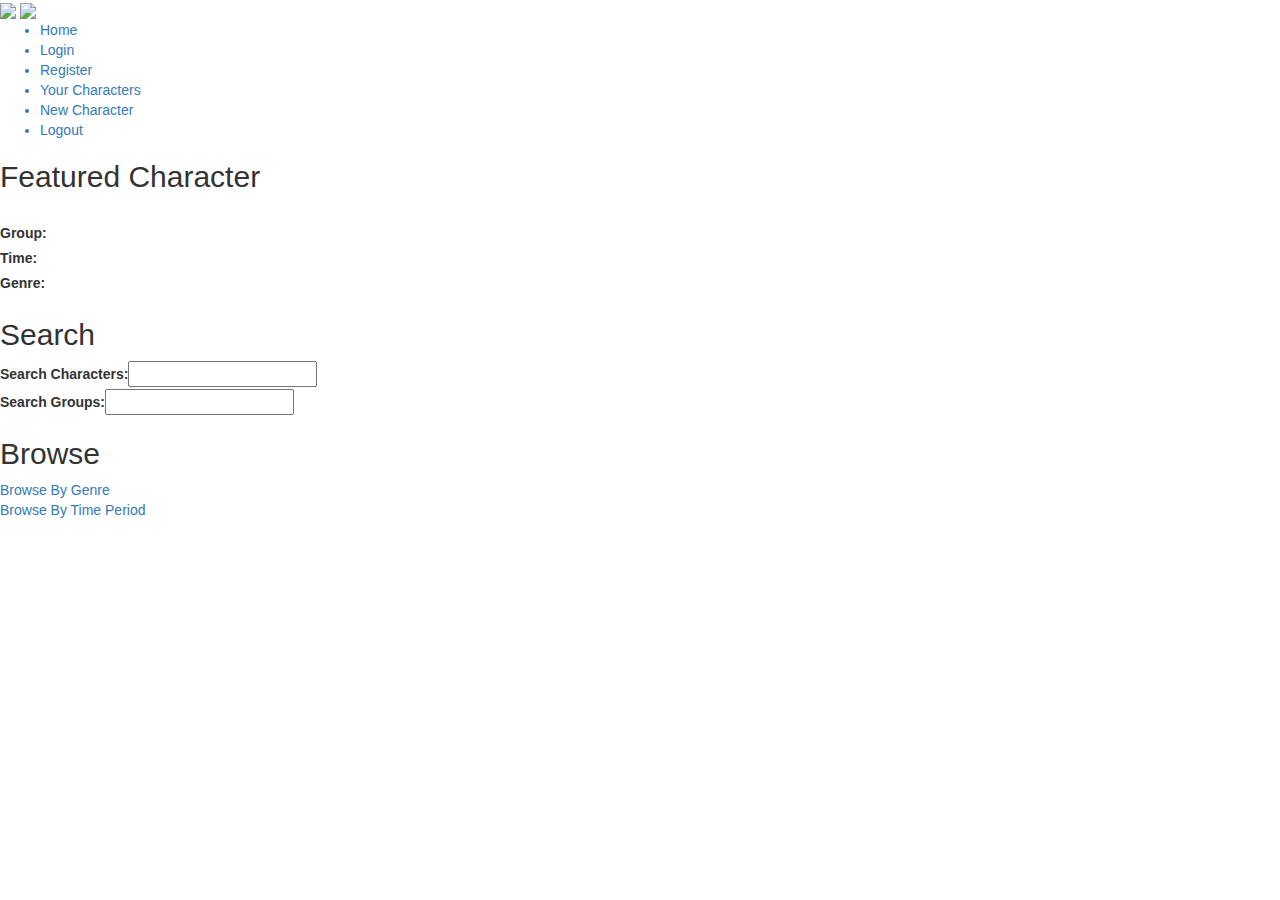
==== src/main/resources/templates/index.html @ 083b2ce9 "Switcheroo for the main page" ====
<!DOCTYPE html>
<html>
<head>
	<title>CharDB - Home</title>
    <link rel='stylesheet prefetch' href='https://netdna.bootstrapcdn.com/bootstrap/3.0.3/css/bootstrap.min.css'/>
    <link rel='stylesheet prefetch' href='https://netdna.bootstrapcdn.com/font-awesome/4.0.3/css/font-awesome.min.css'/>
    <link rel='stylesheet prefetch' href='/css/main.css'/>
    <link href='https://fonts.googleapis.com/css?family=Covered+By+Your+Grace' rel='stylesheet' type='text/css'/>
    <link href='https://fonts.googleapis.com/css?family=Metamorphous' rel='stylesheet' type='text/css'/>
    <script src="https://ajax.googleapis.com/ajax/libs/angularjs/1.3.11/angular.min.js"></script>
    <script src='https://cdnjs.cloudflare.com/ajax/libs/textAngular/1.2.2/textAngular-sanitize.min.js'></script>
    <script src='https://cdnjs.cloudflare.com/ajax/libs/textAngular/1.2.2/textAngular.min.js'></script>
    <script src='https://code.jquery.com/jquery-1.11.2.min.js'></script>
    <script src='https://code.jquery.com/ui/1.11.2/jquery-ui.min.js'></script>
    <link href="https://code.jquery.com/ui/1.11.1/themes/smoothness/jquery-ui.css" rel="stylesheet" type="text/css"/>
    <script type="text/javascript" src="/js/ng-imgur.min.js"></script>

	<script src="/js/main.js"></script>
</head>

<body>
	<div class="page">
        <img id="leftTape" src="/images/tape-left.png"/>
        <img id="rightTape" src="/images/tape-right.png"/>
		<header>
			<ul>
				<a href="/"><li>Home</li></a>
				<a href="/login" th:unless="${loggedIn}"><li>Login</li></a>
				<a href="/register" th:unless="${loggedIn}"><li>Register</li></a>
				<a href="/user" th:if="${loggedIn}"><li>Your Characters</li></a>
				<a href="/new" th:if="${loggedIn}"><li>New Character</li></a>
				<a href="/logout" th:if="${loggedIn}"><li>Logout</li></a>
			</ul>
		</header>
		<div id="featuredCharacter">
			<h2>Featured Character</h2>
			<section id="characterSection">
				<div class="subsection" id="basicInfo">
					<div id="name">
						<span th:text="${character.name}"></span>
					</div>
					<img th:attr="src=${character.url}" />
					<div class="infoline">
						<label>Group:</label> <span th:text="${character.group}"></span>
					</div>
					<div class="infoline">
						<label>Time:</label> <span th:text="${character.timePeriod}"></span>
					</div>
					<div class="infoline">
						<label>Genre:</label> <span th:text="${character.genre}"></span>
					</div>
				</div>

				<div class="subsection" id="details">
					<div class="container app">
						<div id="description" th:utext="${character.description}"></div>
					</div>
				</div>
			</section>
		</div>
		<div class="homEdiv">
			<div class="browseSub">
				<h2>Search</h2>
				<div class="infoline"><label>Search Characters: </label><span><input id="nameSearch" /></span></div>
				<div class="infoline"><label>Search Groups: </label><span><input id="groupSearch" /></span></div>
			</div>
			<div class="browseSub">
				<h2>Browse</h2>
				<div class="infoline"><span><a href="/browse/genre">Browse By Genre</a></span></div>
				<div class="infoline"><span><a href="/browse/time">Browse By Time Period</a></span></div>
			</div>
		</div>
	</div>

	<script type="text/javascript">
	$(function() {
		$("#nameSearch").autocomplete({
			minLength: 1,
		    delay: 500,
		    //define callback to format results
		    source: function (request, response) {
		    	$.getJSON("/search/character/name/" + request.term, function(result) {
		    		response($.map(result, function(item) {
		        		return {
		        			label: item.name,
							value: item.name,
							tag_url: "/" + item.id
						}
					}));
				});	
			},
		 
			select : function(event, ui) {
		    	if (ui.item) {
		        	event.preventDefault();
		           	window.location.href = ui.item.tag_url;
				}
			}
		});
	});
	</script>
</body>
</html>
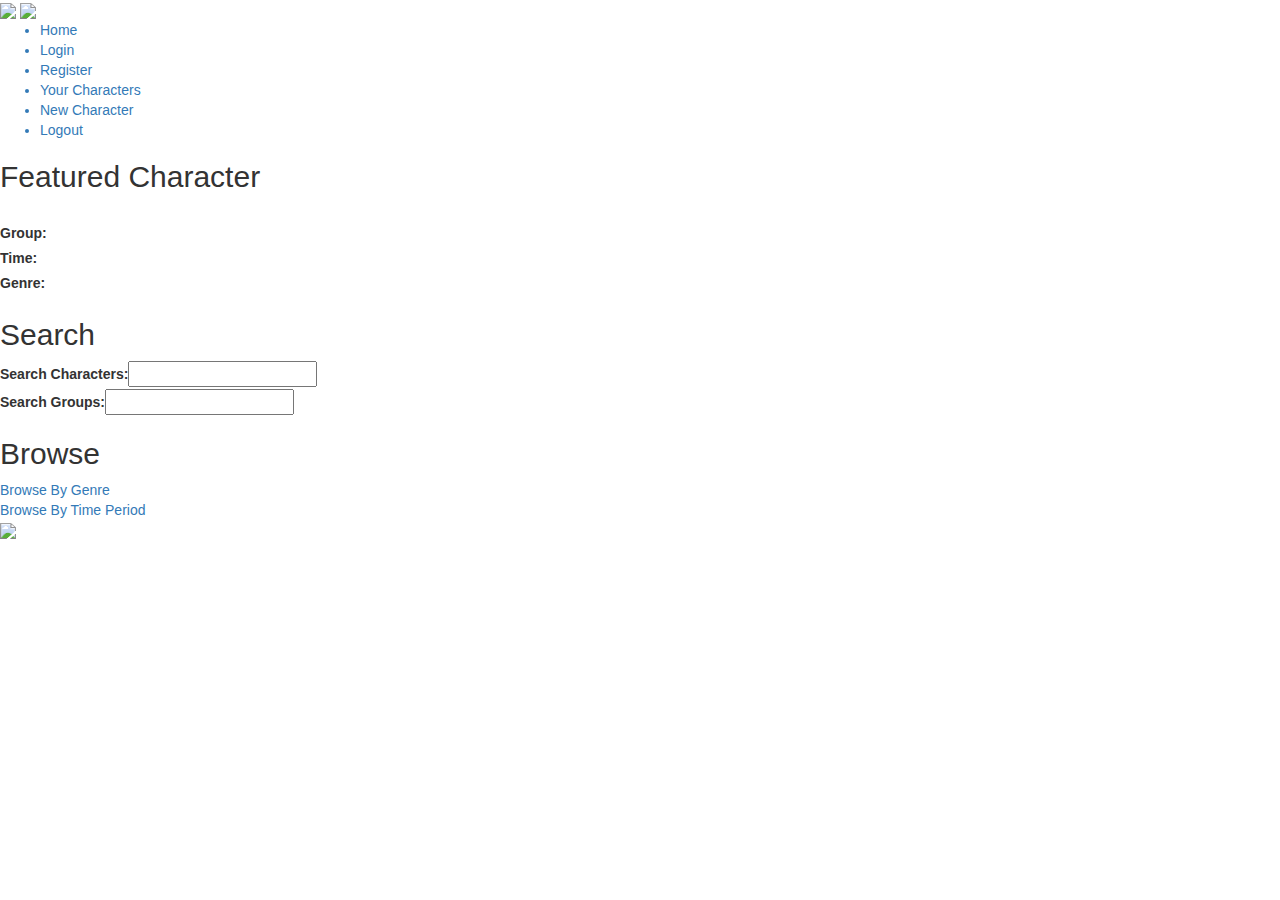
==== commit 20c87b15: "Adding penspatter" ====
--- a/src/main/resources/templates/index.html
+++ b/src/main/resources/templates/index.html
@@ -1,7 +1,7 @@
 <!DOCTYPE html>
 <html>
 <head>
-	<title>CharDB - Home</title>
+	<title>Character Center - Home</title>
     <link rel='stylesheet prefetch' href='https://netdna.bootstrapcdn.com/bootstrap/3.0.3/css/bootstrap.min.css'/>
     <link rel='stylesheet prefetch' href='https://netdna.bootstrapcdn.com/font-awesome/4.0.3/css/font-awesome.min.css'/>
     <link rel='stylesheet prefetch' href='/css/main.css'/>
@@ -16,6 +16,7 @@
     <script type="text/javascript" src="/js/ng-imgur.min.js"></script>
 
 	<script src="/js/main.js"></script>
+    <link rel="shortcut icon" href="/images/favicon.png"/>
 </head>
 
 <body>
@@ -58,7 +59,7 @@
 				</div>
 			</section>
 		</div>
-		<div class="homEdiv">
+		<div class="homediv">
 			<div class="browseSub">
 				<h2>Search</h2>
 				<div class="infoline"><label>Search Characters: </label><span><input id="nameSearch" /></span></div>
@@ -70,6 +71,7 @@
 				<div class="infoline"><span><a href="/browse/time">Browse By Time Period</a></span></div>
 			</div>
 		</div>
+		<img id="pen" src="/images/penspatter.png"/>
 	</div>
 
 	<script type="text/javascript">
@@ -84,7 +86,7 @@
 		        		return {
 		        			label: item.name,
 							value: item.name,
-							tag_url: "/" + item.id
+							tag_url: "/char/" + item.id
 						}
 					}));
 				});	
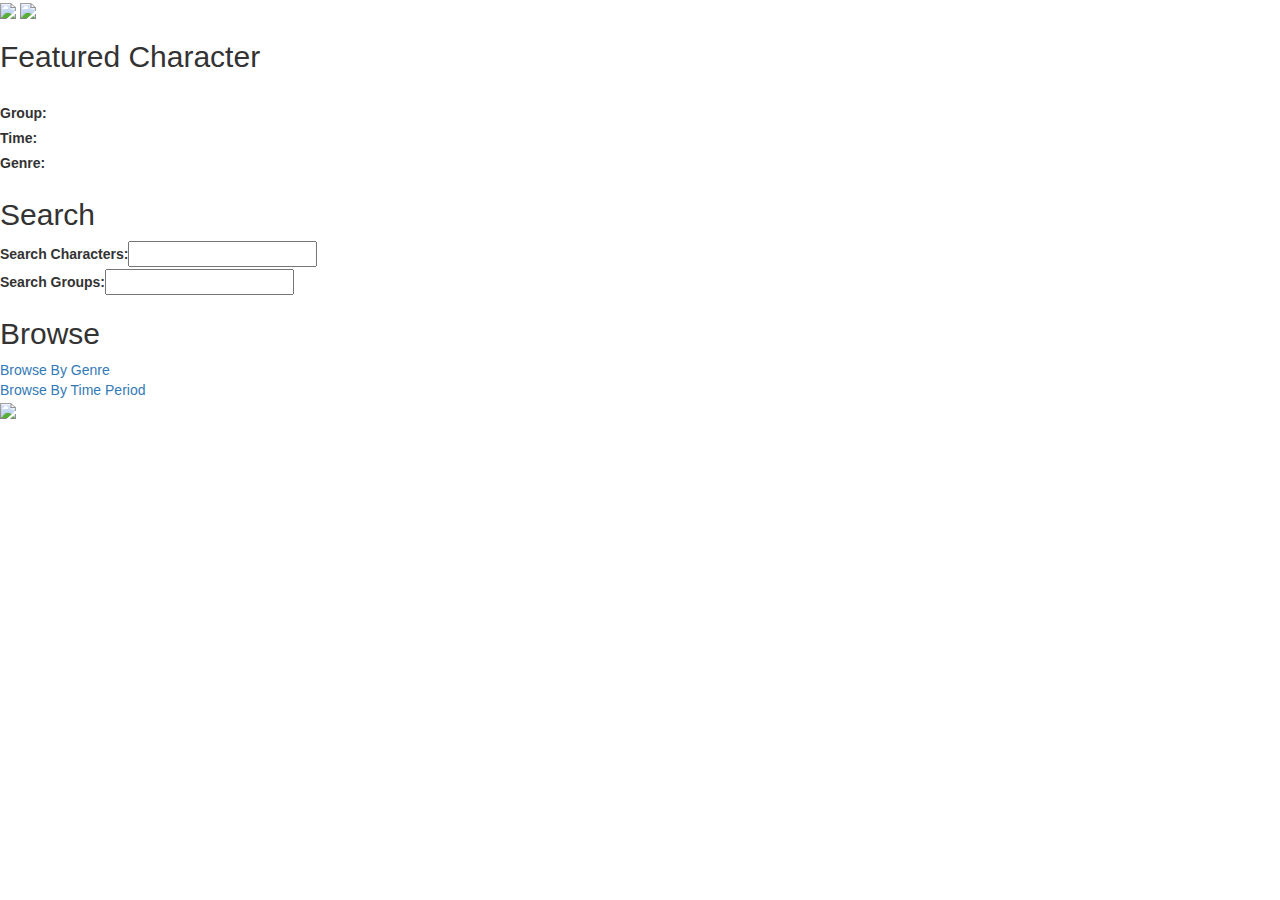
==== commit acd34863: "Support for adding settings and locations, and listing the same on the profile" ====
--- a/src/main/resources/templates/index.html
+++ b/src/main/resources/templates/index.html
@@ -23,16 +23,8 @@
 	<div class="page">
         <img id="leftTape" src="/images/tape-left.png"/>
         <img id="rightTape" src="/images/tape-right.png"/>
-		<header>
-			<ul>
-				<a href="/"><li>Home</li></a>
-				<a href="/login" th:unless="${loggedIn}"><li>Login</li></a>
-				<a href="/register" th:unless="${loggedIn}"><li>Register</li></a>
-				<a href="/user" th:if="${loggedIn}"><li>Your Characters</li></a>
-				<a href="/new" th:if="${loggedIn}"><li>New Character</li></a>
-				<a href="/logout" th:if="${loggedIn}"><li>Logout</li></a>
-			</ul>
-		</header>
+		<header th:replace="fragments/header :: header"> </header>
+		
 		<div id="featuredCharacter">
 			<h2>Featured Character</h2>
 			<section id="characterSection">
@@ -71,7 +63,7 @@
 				<div class="infoline"><span><a href="/browse/time">Browse By Time Period</a></span></div>
 			</div>
 		</div>
-		<img id="pen" src="/images/penspatter.png"/>
+		<img id="pen2" src="/images/penspatter2.png"/>
 	</div>
 
 	<script type="text/javascript">
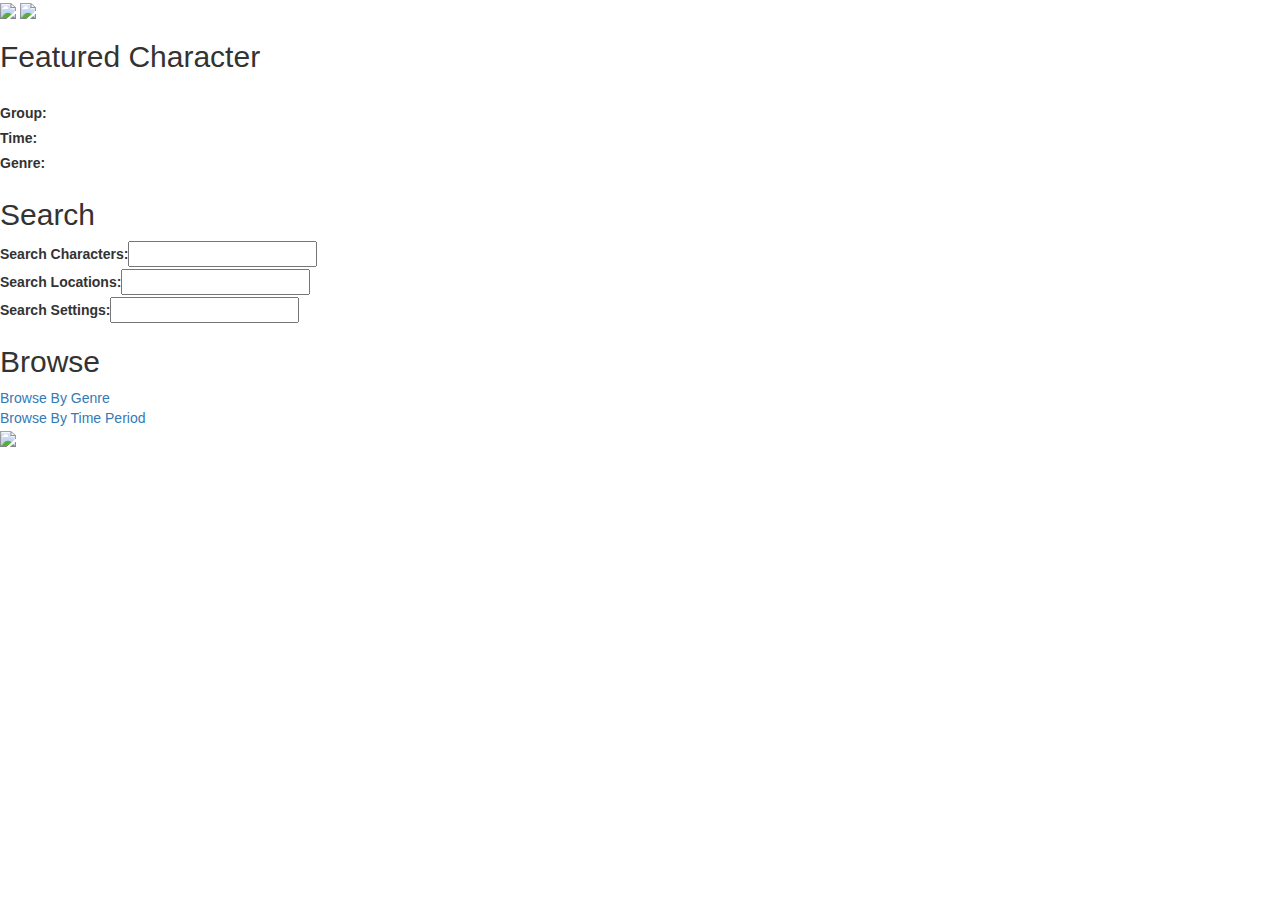
==== commit ac7e726c: "Setting and location search on homepage" ====
--- a/src/main/resources/templates/index.html
+++ b/src/main/resources/templates/index.html
@@ -1,7 +1,7 @@
 <!DOCTYPE html>
 <html>
 <head>
-	<title>Character Center - Home</title>
+    <title>Character Center - Home</title>
     <link rel='stylesheet prefetch' href='https://netdna.bootstrapcdn.com/bootstrap/3.0.3/css/bootstrap.min.css'/>
     <link rel='stylesheet prefetch' href='https://netdna.bootstrapcdn.com/font-awesome/4.0.3/css/font-awesome.min.css'/>
     <link rel='stylesheet prefetch' href='/css/main.css'/>
@@ -15,83 +15,135 @@
     <link href="https://code.jquery.com/ui/1.11.1/themes/smoothness/jquery-ui.css" rel="stylesheet" type="text/css"/>
     <script type="text/javascript" src="/js/ng-imgur.min.js"></script>
 
-	<script src="/js/main.js"></script>
+    <script src="/js/main.js"></script>
     <link rel="shortcut icon" href="/images/favicon.png"/>
 </head>
 
 <body>
-	<div class="page">
-        <img id="leftTape" src="/images/tape-left.png"/>
-        <img id="rightTape" src="/images/tape-right.png"/>
-		<header th:replace="fragments/header :: header"> </header>
-		
-		<div id="featuredCharacter">
-			<h2>Featured Character</h2>
-			<section id="characterSection">
-				<div class="subsection" id="basicInfo">
-					<div id="name">
-						<span th:text="${character.name}"></span>
-					</div>
-					<img th:attr="src=${character.url}" />
-					<div class="infoline">
-						<label>Group:</label> <span th:text="${character.group}"></span>
-					</div>
-					<div class="infoline">
-						<label>Time:</label> <span th:text="${character.timePeriod}"></span>
-					</div>
-					<div class="infoline">
-						<label>Genre:</label> <span th:text="${character.genre}"></span>
-					</div>
-				</div>
+<div class="page">
+    <img id="leftTape" src="/images/tape-left.png"/>
+    <img id="rightTape" src="/images/tape-right.png"/>
+    <header th:replace="fragments/header :: header"></header>
 
-				<div class="subsection" id="details">
-					<div class="container app">
-						<div id="description" th:utext="${character.description}"></div>
-					</div>
-				</div>
-			</section>
-		</div>
-		<div class="homediv">
-			<div class="browseSub">
-				<h2>Search</h2>
-				<div class="infoline"><label>Search Characters: </label><span><input id="nameSearch" /></span></div>
-				<div class="infoline"><label>Search Groups: </label><span><input id="groupSearch" /></span></div>
-			</div>
-			<div class="browseSub">
-				<h2>Browse</h2>
-				<div class="infoline"><span><a href="/browse/genre">Browse By Genre</a></span></div>
-				<div class="infoline"><span><a href="/browse/time">Browse By Time Period</a></span></div>
-			</div>
-		</div>
-		<img id="pen2" src="/images/penspatter2.png"/>
-	</div>
+    <div id="featuredCharacter">
+        <h2>Featured Character</h2>
+        <section id="characterSection">
+            <div class="subsection" id="basicInfo">
+                <div id="name">
+                    <span th:text="${character.name}"></span>
+                </div>
+                <img th:attr="src=${character.url}"/>
 
-	<script type="text/javascript">
-	$(function() {
-		$("#nameSearch").autocomplete({
-			minLength: 1,
-		    delay: 500,
-		    //define callback to format results
-		    source: function (request, response) {
-		    	$.getJSON("/search/character/name/" + request.term, function(result) {
-		    		response($.map(result, function(item) {
-		        		return {
-		        			label: item.name,
-							value: item.name,
-							tag_url: "/char/" + item.id
-						}
-					}));
-				});	
-			},
-		 
-			select : function(event, ui) {
-		    	if (ui.item) {
-		        	event.preventDefault();
-		           	window.location.href = ui.item.tag_url;
-				}
-			}
-		});
-	});
-	</script>
+                <div class="infoline">
+                    <label>Group:</label> <span th:text="${character.group}"></span>
+                </div>
+                <div class="infoline">
+                    <label>Time:</label> <span th:text="${character.timePeriod}"></span>
+                </div>
+                <div class="infoline">
+                    <label>Genre:</label> <span th:text="${character.genre}"></span>
+                </div>
+            </div>
+
+            <div class="subsection" id="details">
+                <div class="container app">
+                    <div id="description" th:utext="${character.description}"></div>
+                </div>
+            </div>
+        </section>
+    </div>
+    <div class="homediv">
+        <div class="browseSub">
+            <h2>Search</h2>
+
+            <div class="infoline"><label>Search Characters: </label><span><input id="nameSearch"/></span></div>
+            <div class="infoline"><label>Search Locations: </label><span><input id="locationSearch"/></span></div>
+            <div class="infoline"><label>Search Settings: </label><span><input id="settingSearch"/></span></div>
+        </div>
+        <div class="browseSub">
+            <h2>Browse</h2>
+
+            <div class="infoline"><span><a href="/browse/genre">Browse By Genre</a></span></div>
+            <div class="infoline"><span><a href="/browse/time">Browse By Time Period</a></span></div>
+        </div>
+    </div>
+    <img id="pen2" src="/images/penspatter2.png"/>
+</div>
+
+<script type="text/javascript">
+    $(function () {
+        $("#nameSearch").autocomplete({
+            minLength: 1,
+            delay: 500,
+            //define callback to format results
+            source: function (request, response) {
+                $.getJSON("/search/character/name/" + request.term, function (result) {
+                    response($.map(result, function (item) {
+                        return {
+                            label: item.name + " by " + item.user.username,
+                            value: item.name,
+                            tag_url: "/char/" + item.id
+                        }
+                    }));
+                });
+            },
+
+            select: function (event, ui) {
+                if (ui.item) {
+                    event.preventDefault();
+                    window.location.href = ui.item.tag_url;
+                }
+            }
+        });
+
+        $("#locationSearch").autocomplete({
+            minLength: 1,
+            delay: 500,
+            //define callback to format results
+            source: function (request, response) {
+                $.getJSON("/search/location/name/" + request.term, function (result) {
+                    response($.map(result, function (item) {
+                        return {
+                            label: item.name + " by " + item.user.username,
+                            value: item.name,
+                            tag_url: "/l/" + item.id
+                        }
+                    }));
+                });
+            },
+
+            select: function (event, ui) {
+                if (ui.item) {
+                    event.preventDefault();
+                    window.location.href = ui.item.tag_url;
+                }
+            }
+        });
+
+        $("#settingSearch").autocomplete({
+            minLength: 1,
+            delay: 500,
+            //define callback to format results
+            source: function (request, response) {
+                $.getJSON("/search/setting/name/" + request.term, function (result) {
+                    response($.map(result, function (item) {
+                        return {
+                            label: item.name + " by " + item.user.username,
+                            value: item.name,
+                            tag_url: "/s/" + item.id
+                        }
+                    }));
+                });
+            },
+
+            select: function (event, ui) {
+                if (ui.item) {
+                    event.preventDefault();
+                    window.location.href = ui.item.tag_url;
+                }
+            }
+        });
+    });
+</script>
 </body>
 </html>